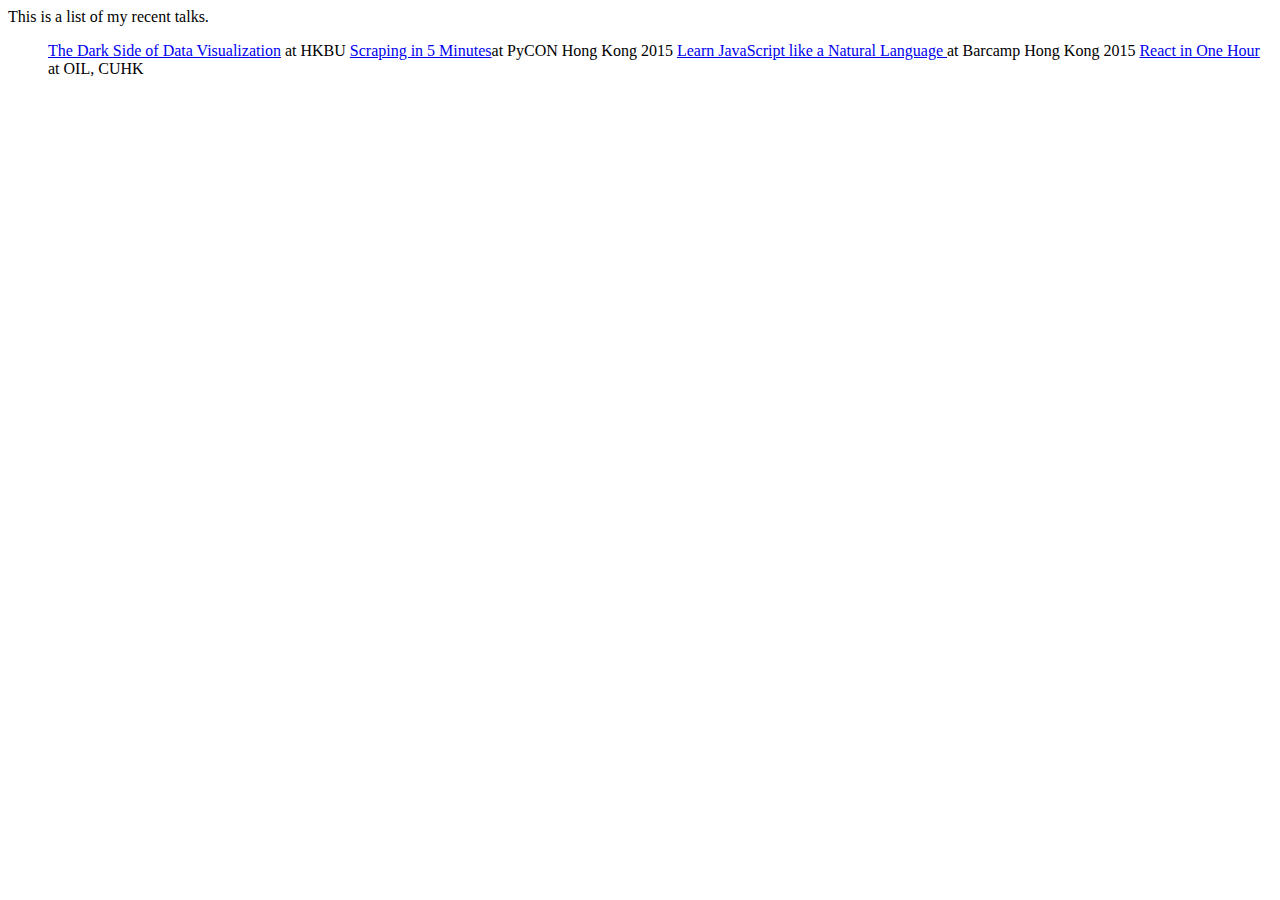
==== index.html @ c19cf757 "Update index.html" ====
<!doctype html>
<html>
  <head>
    <meta charset="utf-8" />
    <title>Andy's talks</title>
    <link rel="stylesheet" type="text/css" href="./style.css" />
  </head>
  <body>
    <div class="content">
      This is a list of my recent talks.
      <ul>
        <a href="./dark-datavis/">The Dark Side of Data Visualization</a> at HKBU
        <a href="http://slides.com/andyshuxin/s#/">Scraping in 5 Minutes</a>at PyCON Hong Kong 2015
        <a href="https://docs.google.com/presentation/d/1JXdyXiFjXKw5w4zkbtVUDXG0CFhYlLCkaGMghktvjgg/edit#slide=id.p">
          Learn JavaScript like a Natural Language
        </a> at Barcamp Hong Kong 2015
        <a href="https://www.youtube.com/watch?v=_fqf7tGWBvE">React in One Hour</a> at OIL, CUHK
      </ul>
    </div>
  </body>
</html>
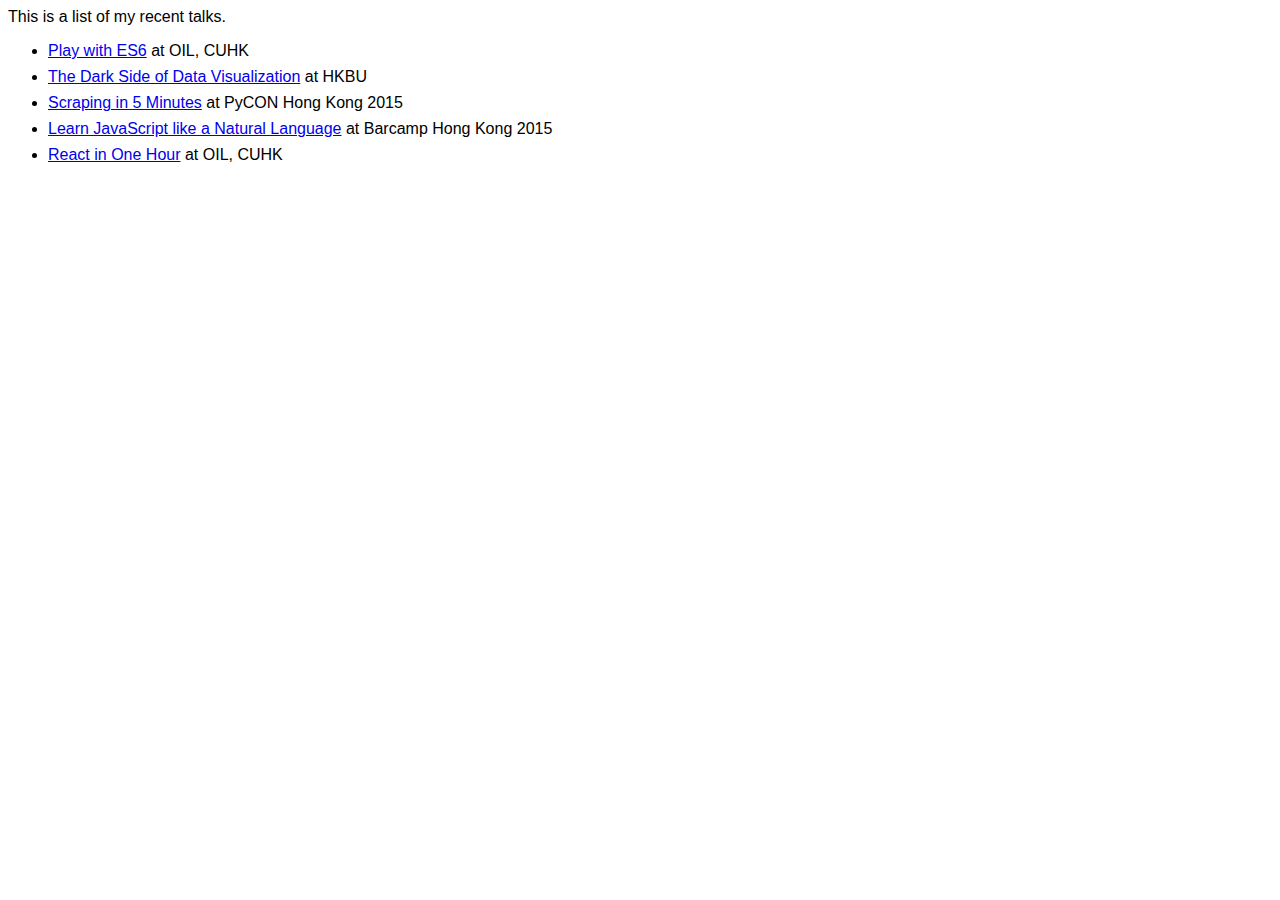
==== commit e4e5fc5f: "add ES6 play contents" ====
--- a/index.html
+++ b/index.html
@@ -9,13 +9,33 @@
     <div class="content">
       This is a list of my recent talks.
       <ul>
-        <a href="./dark-datavis/">The Dark Side of Data Visualization</a> at HKBU
-        <a href="http://slides.com/andyshuxin/s#/">Scraping in 5 Minutes</a>at PyCON Hong Kong 2015
-        <a href="https://docs.google.com/presentation/d/1JXdyXiFjXKw5w4zkbtVUDXG0CFhYlLCkaGMghktvjgg/edit#slide=id.p">
-          Learn JavaScript like a Natural Language
-        </a> at Barcamp Hong Kong 2015
-        <a href="https://www.youtube.com/watch?v=_fqf7tGWBvE">React in One Hour</a> at OIL, CUHK
+        <li>
+          <a href="./es6play/">Play with ES6</a> at OIL, CUHK
+        </li>
+        <li>
+          <a href="./dark-datavis/">The Dark Side of Data Visualization</a> at HKBU
+        </li>
+        <li>
+          <a href="http://slides.com/andyshuxin/s#/">Scraping in 5 Minutes</a> at PyCON Hong Kong 2015
+        </li>
+        <li>
+          <a href="https://docs.google.com/presentation/d/1JXdyXiFjXKw5w4zkbtVUDXG0CFhYlLCkaGMghktvjgg/edit#slide=id.p">
+            Learn JavaScript like a Natural Language</a> at Barcamp Hong Kong 2015
+        </li>
+        <li>
+          <a href="https://www.youtube.com/watch?v=_fqf7tGWBvE">React in One Hour</a> at OIL, CUHK  
+        </li>
       </ul>
     </div>
+    <script>
+  (function(i,s,o,g,r,a,m){i['GoogleAnalyticsObject']=r;i[r]=i[r]||function(){
+  (i[r].q=i[r].q||[]).push(arguments)},i[r].l=1*new Date();a=s.createElement(o),
+  m=s.getElementsByTagName(o)[0];a.async=1;a.src=g;m.parentNode.insertBefore(a,m)
+  })(window,document,'script','//www.google-analytics.com/analytics.js','ga');
+
+  ga('create', 'UA-68420464-3', 'auto');
+  ga('send', 'pageview');
+
+</script>
   </body>
 </html>
--- a/style.css
+++ b/style.css
@@ -0,0 +1,7 @@
+body {
+  font-family: "Helvetica Neue", "Arial", sans-serif
+}
+
+li {
+  margin-bottom: 0.5em;
+}
